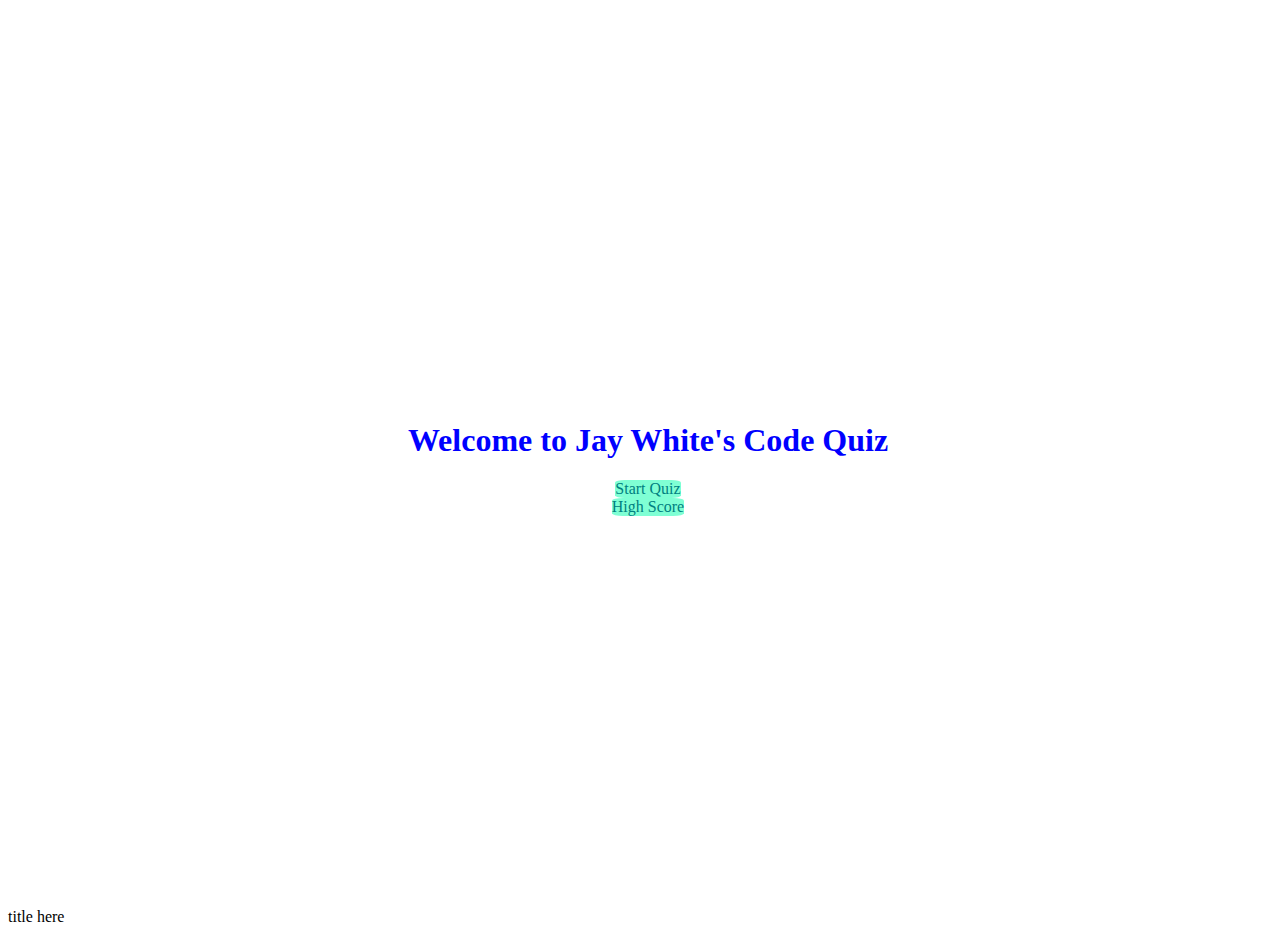
==== index.html @ b85c6f68 "Made basic layout for Homepage and Quiz. Made start button work." ====
<!DOCTYPE html>
<html lang="en">

<head>
  <meta charset="UTF-8">
  <meta http-equiv="X-UA-Compatible" content="IE=edge">
  <meta name="viewport" content="width=device-width, initial-scale=1.0">
  <title>Code Quiz</title>
  <link rel="stylesheet" href="styles.css"/>
</head>

<body>
    <div class= "container">
        <div id="homepage" class="flexbox flex-column">
            <h1>Welcome to Jay White's Code Quiz</h1>
            <!-- button to start quiz -->
            <a class="btn" href="/quiz.html">Start Quiz</a>
            <!-- button to see high score-->
            <a class="btn" href="/highscore.html">High Score</a>
        </div>
    </div>
  <!-- timer -->

  
  <!-- questions -->
  <div id="question-title">title here</div>
  <!-- final score -->
  <!-- enter initials  -->

  <!-- database -->

</body>
<script>
  const questionTitle = document.getElementById('question-title');
  const answers = Array.from(document.getElementsByClassName('choice-text'));

  let displayedQuestion = {};
  let acceptingAnswers = false;
  let score = 0;
  let questionCounter = 0;
  let availableQuestions = [];

  let questions = [
    {
      question: 'what color is the sky',
      selections: ['red', 'green', 'blue', 'purple'],
      answer: 'blue',
    },
    {
      title: 'what color is the sun',
      selections: ['yellow', 'green', 'blue', 'purple'],
      answer: 'yellow',
    }
  ]

  //Constants
  const wrongAnswer = -10;
  const maxQuestions = 2
  //startGame
  //startGame = () =>{
    //questionCounter = 0;
   // score = 0;
    //availableQuestion = [...questions];
    //getNewQuestion();
 // };

  //getNewQuestion = () => {
    //if(availableQuestions.length === 0 || questionCounter >= maxQuestions){
        //go to end page
        //return window.location.assign('/end.html');
    //}
    //questionCounter++;
    //const questionIndex = Math.floor(Math.random() * availableQuestions.length);
    //currentQuestion = availableQuestions[questionIndex];
    //question.innerText = currentQuestion.question;

    //answers.forEach((answers) => {
    //    const number = choice.dataset['number'];
    //    chioce.innerText = currentQuestion['chioce' + number];
    //});

  //}


  // functions
  let startgame = function(){
    console.log("Start game function activate");
    //show display of questions from array
    
    //click the answer user chooses
    //Optional...show if right or wrong answer chosen
    //display new question
    //give points
    //subtract from timer

    //set score to 0
    //start timer
  };
  // startGame
  // start timer
  // show first question

  // questionclick
  // see if answer is wrong or right
  // if wrong -- deduct from timer go to next question
  // if right -- move to next quesiton
  // if last question show score and ask to save

  // events
  // click a button
  // button.onclick = startGame

  // choose answer
  // questionclick
  
  // save score
  // prompt for initals 
  // save intials and score to localstorage
  //Clicking button runs startgame
  let startQuiz = document.querySelector("#start-quiz")
  startQuiz.addEventListener("click", startgame);


  //console.log(questionTitle);
  
</script>
---- styles.css ----
:root (
    background-color: black;
  --tertiary: rgb(192, 246, 253);
    font-size: 62.5%;
    
)

*{
    box-sizing: border-box;
    font-family: Arial, Helvetica, sans-serif;
    margin: 0;
    padding: 0;
    color: black
}

.container{
    width: 100vw;
    height: 100vh;
    flex: 1;
    display: flex;
    justify-content: center;
    align-items: center;
    margin: 0 auto;
}
h1{
    color:blue;
}
.flex-column{
    display: flex;
    flex-direction: column;
}
.flexbox{
    justify-content: center;
    align-items: center;
}
.btn{
    font-size: 20 px;
    padding: 5 px;
    width 20 px;
    text-align: center;
    border: 1 px solid black;
    margin-bottom: 5 px;
    color: teal;
    background-color: aquamarine;
    border-radius: 15%;
    text-decoration: none;
}
.btn:hover{
    cursor: pointer;
    box-shadow: 1px 1px blue;
    
}
.hidden{
    display: none;
}
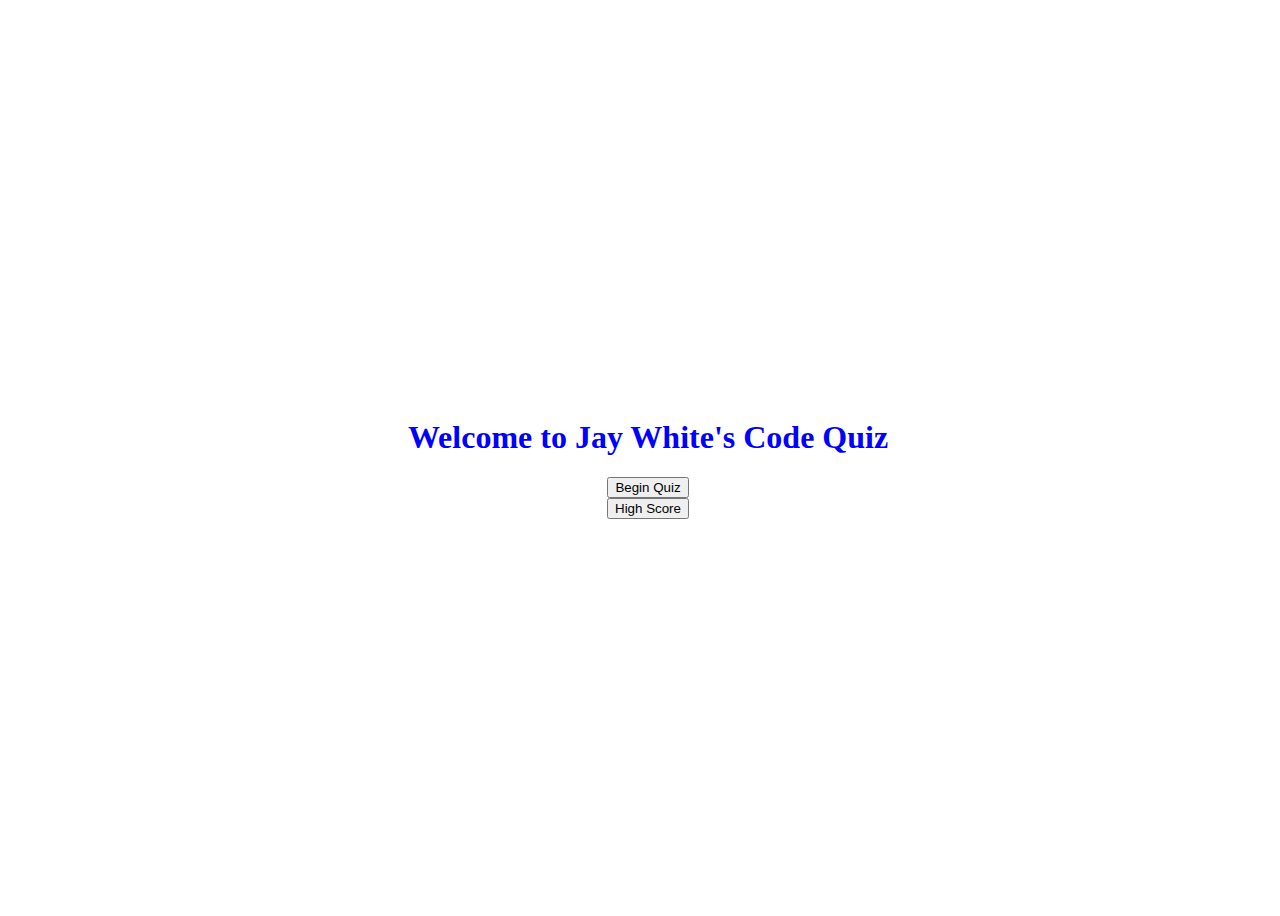
==== commit 3c6f7885: "Removed extra files. Updated start button func. Made timer" ====
--- a/index.html
+++ b/index.html
@@ -10,118 +10,40 @@
 </head>
 
 <body>
+
+    <!-- Timer -->
+    <div class="timer hide">Time: <span id="time">0</span></div>
+
+    <!--HomePage-->
     <div class= "container">
-        <div id="homepage" class="flexbox flex-column">
+        <div id="homepage" class="start flexbox flex-column">
             <h1>Welcome to Jay White's Code Quiz</h1>
             <!-- button to start quiz -->
-            <a class="btn" href="/quiz.html">Start Quiz</a>
+            <button id="start">Begin Quiz</button>
             <!-- button to see high score-->
-            <a class="btn" href="/highscore.html">High Score</a>
+            <button id="startHighScore">High Score</button>
         </div>
     </div>
-  <!-- timer -->
-
   
   <!-- questions -->
-  <div id="question-title">title here</div>
-  <!-- final score -->
-  <!-- enter initials  -->
+  <div id="questions" class="hide">
+     <h2 id="question-head"></h2>
+     <div id="options" class="options"></div>
+  </div>
+  <!-- final score screen -->
+  <div id="end-quiz-screen" class="hide">
+    <h2>End</h2>
+    <p>Score : <span id="final-score"></span></p>
+    <p>
+        Enter Name: <input type="text" id="user-name" max="3" />
+        <button id="submit">Submit</button>
+    </p>
+  </div>
 
-  <!-- database -->
+<script src="./script.js"></script>
+
 
 </body>
-<script>
-  const questionTitle = document.getElementById('question-title');
-  const answers = Array.from(document.getElementsByClassName('choice-text'));
-
-  let displayedQuestion = {};
-  let acceptingAnswers = false;
-  let score = 0;
-  let questionCounter = 0;
-  let availableQuestions = [];
-
-  let questions = [
-    {
-      question: 'what color is the sky',
-      selections: ['red', 'green', 'blue', 'purple'],
-      answer: 'blue',
-    },
-    {
-      title: 'what color is the sun',
-      selections: ['yellow', 'green', 'blue', 'purple'],
-      answer: 'yellow',
-    }
-  ]
-
-  //Constants
-  const wrongAnswer = -10;
-  const maxQuestions = 2
-  //startGame
-  //startGame = () =>{
-    //questionCounter = 0;
-   // score = 0;
-    //availableQuestion = [...questions];
-    //getNewQuestion();
- // };
-
-  //getNewQuestion = () => {
-    //if(availableQuestions.length === 0 || questionCounter >= maxQuestions){
-        //go to end page
-        //return window.location.assign('/end.html');
-    //}
-    //questionCounter++;
-    //const questionIndex = Math.floor(Math.random() * availableQuestions.length);
-    //currentQuestion = availableQuestions[questionIndex];
-    //question.innerText = currentQuestion.question;
-
-    //answers.forEach((answers) => {
-    //    const number = choice.dataset['number'];
-    //    chioce.innerText = currentQuestion['chioce' + number];
-    //});
-
-  //}
+</html>
 
 
-  // functions
-  let startgame = function(){
-    console.log("Start game function activate");
-    //show display of questions from array
-    
-    //click the answer user chooses
-    //Optional...show if right or wrong answer chosen
-    //display new question
-    //give points
-    //subtract from timer
-
-    //set score to 0
-    //start timer
-  };
-  // startGame
-  // start timer
-  // show first question
-
-  // questionclick
-  // see if answer is wrong or right
-  // if wrong -- deduct from timer go to next question
-  // if right -- move to next quesiton
-  // if last question show score and ask to save
-
-  // events
-  // click a button
-  // button.onclick = startGame
-
-  // choose answer
-  // questionclick
-  
-  // save score
-  // prompt for initals 
-  // save intials and score to localstorage
-  //Clicking button runs startgame
-  let startQuiz = document.querySelector("#start-quiz")
-  startQuiz.addEventListener("click", startgame);
-
-
-  //console.log(questionTitle);
-  
-</script>
-
--- a/styles.css
+++ b/styles.css
@@ -51,6 +51,6 @@
     box-shadow: 1px 1px blue;
     
 }
-.hidden{
+.hide{
     display: none;
 }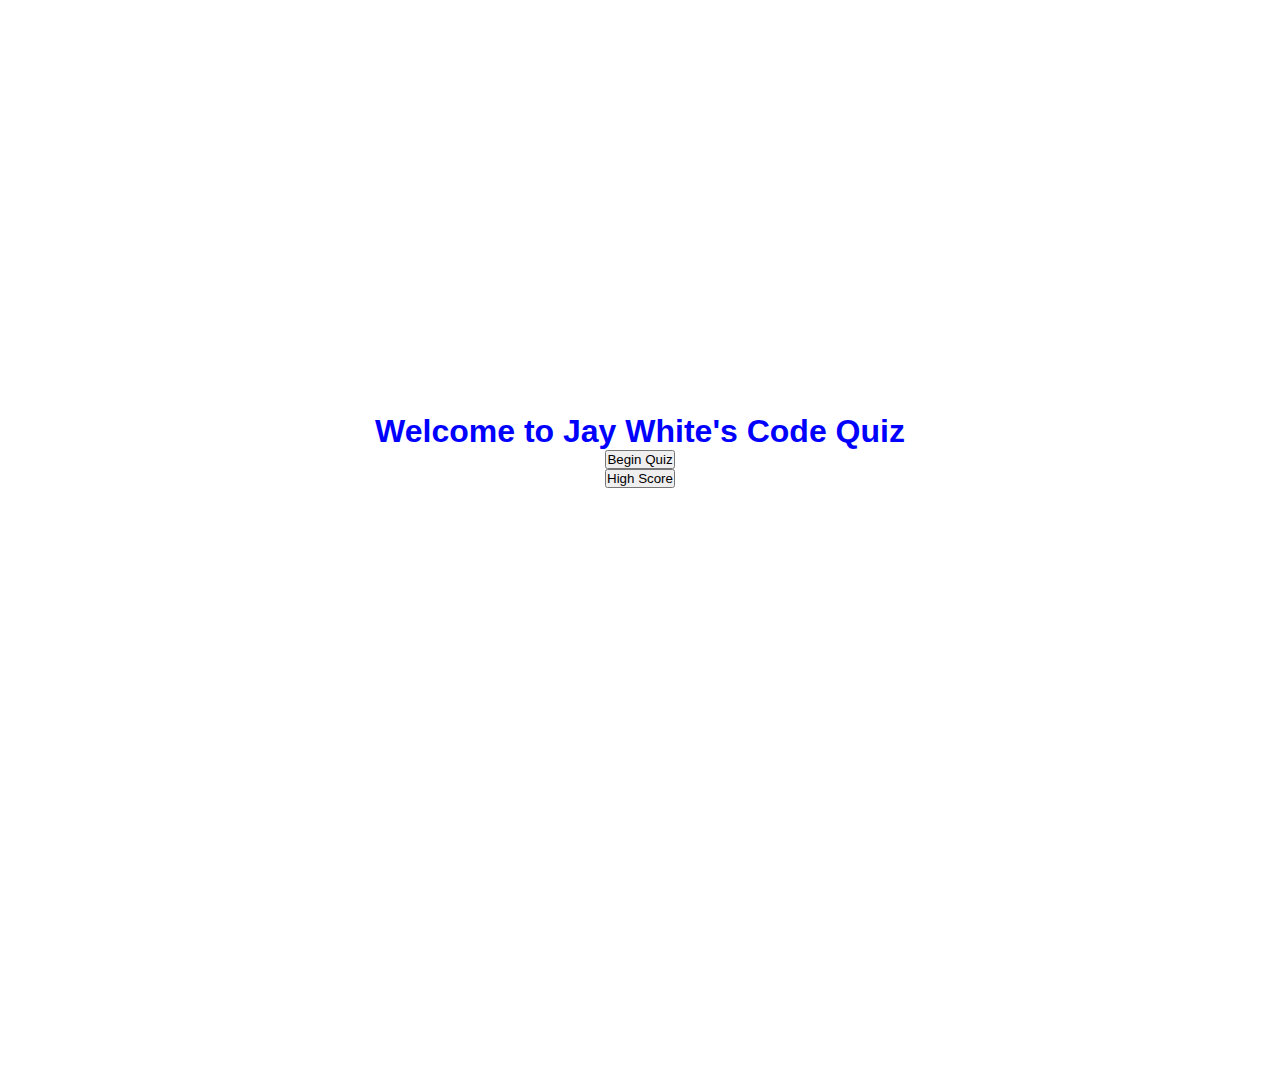
==== commit 8928f798: "Got questions up. Made Options buttons. Centered and spaced Questions section. Edit index for layout" ====
--- a/index.html
+++ b/index.html
@@ -23,13 +23,13 @@
             <!-- button to see high score-->
             <button id="startHighScore">High Score</button>
         </div>
-    </div>
   
   <!-- questions -->
   <div id="questions" class="hide">
-     <h2 id="question-head"></h2>
+     <h2 id="question-title"></h2>
      <div id="options" class="options"></div>
   </div>
+  
   <!-- final score screen -->
   <div id="end-quiz-screen" class="hide">
     <h2>End</h2>
@@ -39,6 +39,7 @@
         <button id="submit">Submit</button>
     </p>
   </div>
+</div>
 
 <script src="./script.js"></script>
 
--- a/styles.css
+++ b/styles.css
@@ -1,10 +1,4 @@
 
-:root (
-    background-color: black;
-  --tertiary: rgb(192, 246, 253);
-    font-size: 62.5%;
-    
-)
 
 *{
     box-sizing: border-box;
@@ -14,7 +8,7 @@
     color: black
 }
 
-.container{
+.start{
     width: 100vw;
     height: 100vh;
     flex: 1;
@@ -53,4 +47,26 @@
 }
 .hide{
     display: none;
+}
+
+#questions{
+    display: flex;
+    flex: 1;
+    flex-wrap: wrap;
+    flex-direction: column;
+    text-align: center;
+    justify-content: center;
+    align-items: center;
+    margin-top: 150px;
+}
+.options{
+    display: flex;
+    flex: 1;
+    flex-wrap: wrap;
+    flex-direction: column;
+    text-align: center;
+    justify-content: center;
+    align-items: center;
+    margin: 10px;
+    padding: 10px;
 }